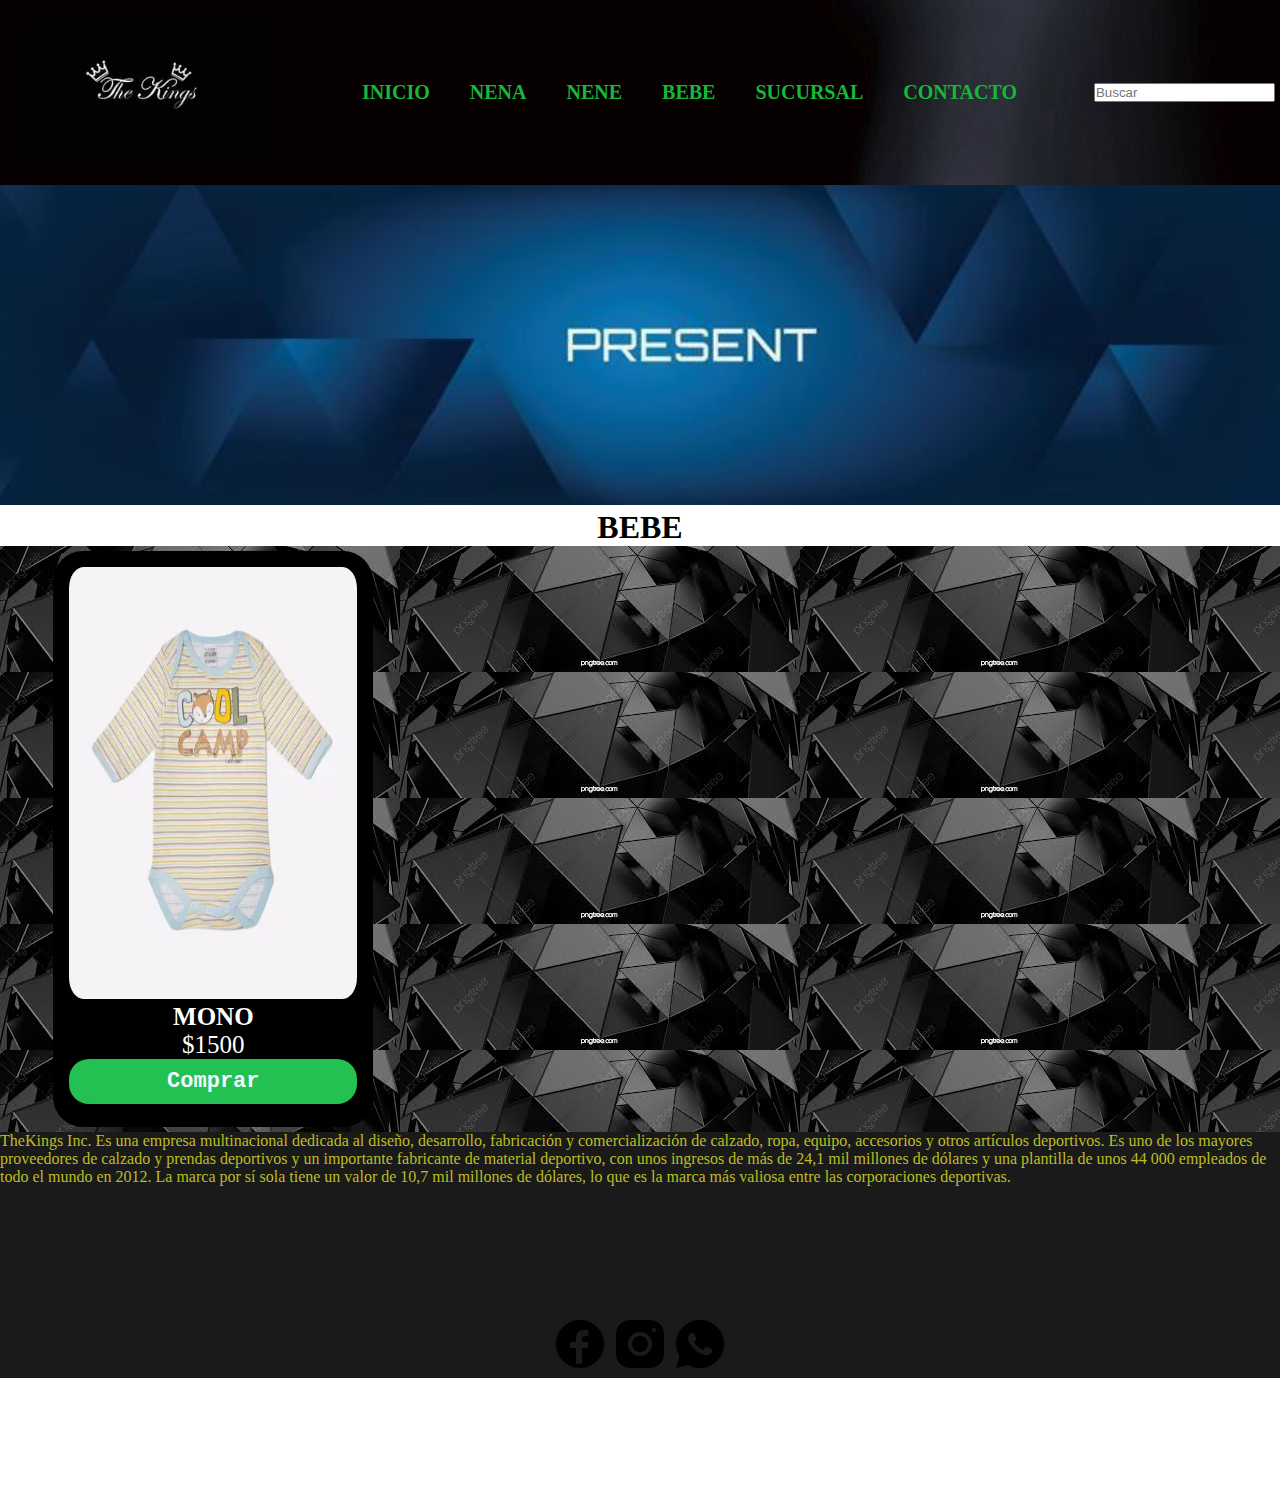
==== pages/bebe.html @ 6448cfa7 "agregando bootstrap" ====
<!DOCTYPE html>
<html lang="en">

 <head>
    <meta charset="UTF-8">
    <meta http-equiv="X-UA-Compatible" content="IE=edge">
    <meta name="viewport" content="width=device-width, initial-scale=1.0">
    <link rel="stylesheet" href="../css/style.css">
    <title>Document</title>
 </head>

 <body>
    <header class="header">
        <a href="../index.html">
            <img src="../imagenes/109535219_112107380585931_4005567084661911028_n.jpg" alt="logo the kings">
        </a>
        <nav class="navBar">
            <ul class="listPrin">
                <li class="itemList"><a href="../index.html">INICIO</a></li>
                <li class="itemList"><a href="./nena.html">NENA</a></li>
                <li class="itemList"><a href="./nene.html">NENE</a></li>
                <li class="itemList"><a href="./bebe.html">BEBE</a></li>
                <li class="itemList"><a href="./sucursal.html">SUCURSAL</a></li>
                <li class="itemList"><a href="./contacto.html">CONTACTO</a></li>
            </ul>
        </nav>
        <form action="#">
            <input type="search" placeholder="Buscar" name="busqueda">
        </form>
    </header>
    <main>
        <img class="banner" src="../imagenes/banner 2.jpg" alt="banner">
        <h1 class="txtPrin">BEBE</h1>
        <div class="contenedorCards">
            <!-- IMAGEN 1 -->
            <div class="card card1">
                <div class="contImgCard">
                    <img class="imgCard" src="../imagenes/g0ak10.webp" alt="MONO">
                    <div class="contTxtCard">
                        <h3 class="tituloCard">MONO</h3>
                        <p class="precioCard">$1500</p>
                    </div>
                    <div class="contBtnCard">
                        <button class="btnComprar">Comprar</button>
                    </div>
                </div>

    </main>
    <!-- PIE DE PAGINA -->
    <footer>

        <p>
            TheKings Inc. Es una empresa multinacional dedicada al diseño, desarrollo, fabricación y
            comercialización de calzado, ropa, equipo, accesorios y otros artículos deportivos.
            Es uno de los mayores proveedores de calzado y prendas deportivos y un importante fabricante de material
            deportivo, con unos ingresos de más de 24,1 mil millones de dólares y una plantilla de unos
            44 000 empleados de todo el mundo en 2012. La marca por sí sola tiene un valor de 10,7 mil millones de
            dólares, lo que es la marca más valiosa entre las corporaciones deportivas.
        </p>
        <ul class="listFooter">
            <li>
                <a href="https://www.facebook.com/"><img src="../imagenes/icons8-facebook-rodeado-de-círculo-60.png" alt="facebook">
                </a>
            </li>
            <li>
                <a href="https://www.instagram.com/"><img src="../imagenes/icons8-instagram-60.png" alt="instagram">
                </a>
            </li>
            <li>
                <a href="https://www.whatsapp.com/?lang=es"><img src="../imagenes/icons8-whatsapp-60.png" alt="whatsapp">
                </a>
            </li>
        </ul>
    </footer>
 </body>

</html>
---- css/style.css ----
* {
    margin: 0;
    padding: 0;

}

ul {
    list-style: none;
}

.header {

    background-image: url(../imagenes/corona\ 1.jpg);
    display: flex;
    justify-content: space-between;
    align-items: center;
    padding: 5px;

}

.header img {
    width: 250px;
    padding: 15px;
}

header .navBar .listPrin {
    display: flex;
    justify-content: space-between;
    align-items: center;
    padding: 10px;

}

header .navBar .listPrin .itemList a {

    color: #16b839;
    font-size: 20px;
    text-decoration: none;
    font-weight: bolder;
    margin: 20px;

}

header .navBar .listPrin .itemList a:hover {
    color: #bcbe22;

}

main .banner {
    width: 100%;
}

main .txtPrin {
    text-align: center;
}

/* grid */
.contenedorCards {
    display: grid;
    grid-template-columns: repeat(3, 1fr);
    align-items: center;
    justify-items: center;
    justify-content: center;
    background-image: url(../imagenes/background.jpg);

}

.contenedorCards .card {
    width: 18rem;
    height: 34rem;
    padding: 1rem;
    background-color: black;
    border-radius: 30px;
    margin: 5px;
    display: flex;
    flex-direction: column;
    align-items: center;
}

.contenedorCards .card .contImgCard .imgCard {
    width: 100%;
    height: 27rem;
    border-radius: 5%;
}

.contenedorCards .card .contTxtCard .tituloCard,
.precioCard {
    color: white;
    font-size: 25px;
    text-align: center;
}

.contenedorCards .card .contBtnCard {
    width: 100%;
}

.contenedorCards .card .contBtnCard .btnComprar {
    font-family: monospace;
    font-size: 22px;
    font-weight: bolder;
    color: aliceblue;
    background-color: rgb(35, 192, 82);
    border: 0;
    width: 100%;
    padding: 10px;
    border-radius: 20px;
}

footer {
    color: #bcbe22;
    background-color: rgb(26, 26, 26)
}

footer .listFooter {
    display: flex;
    justify-content: center;
    align-items: center;
    margin: 10%;
}

main {
    min-height: 80vh;
}


@media (max-width: 1170px) {
    .header {
        flex-direction: column;
    }

    .contenedorCards {
        grid-template-columns: repeat(2, 1fr);
    }

    .header ul {
        flex-wrap: wrap;
    }


}

@media (max-width: 694px) {
    .contenedorCards {
        grid-template-columns: repeat(1, 1fr);
    }

}
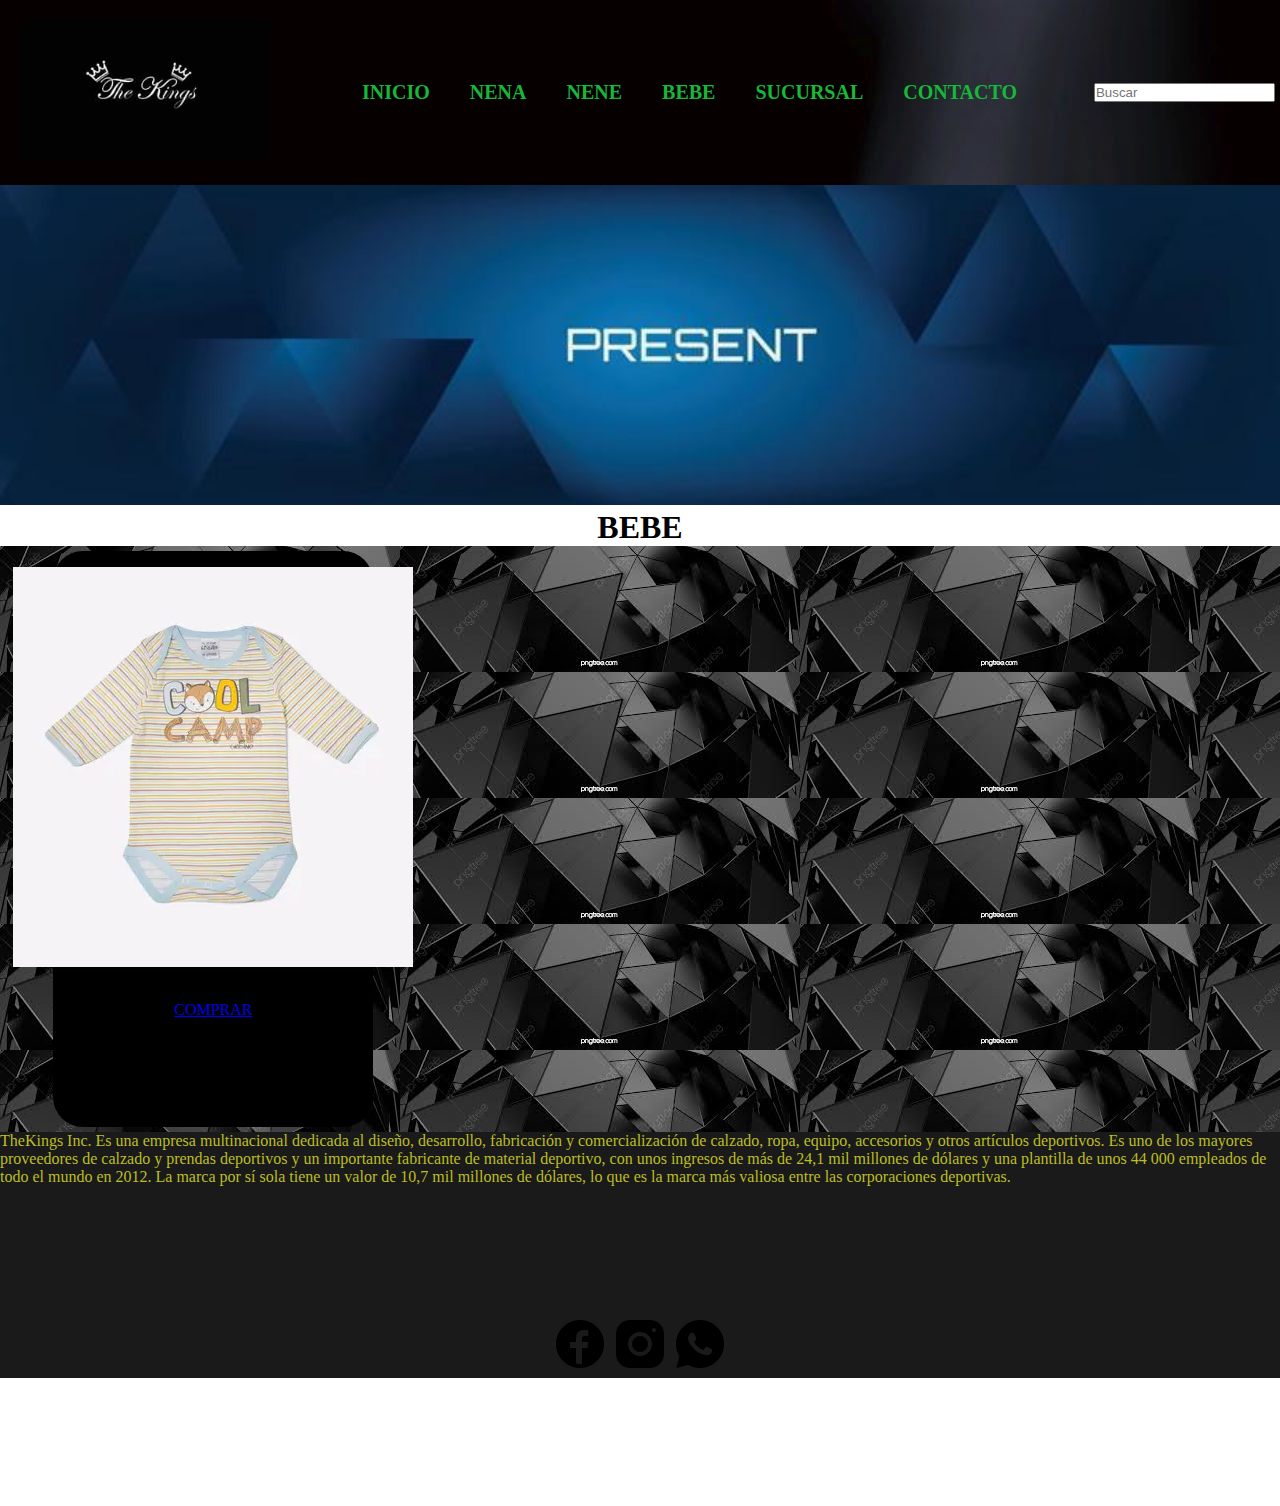
==== commit 3607ad3c: "agregando bootstrap" ====
--- a/pages/bebe.html
+++ b/pages/bebe.html
@@ -1,13 +1,13 @@
 <!DOCTYPE html>
 <html lang="en">
 
- <head>
-    <meta charset="UTF-8">
-    <meta http-equiv="X-UA-Compatible" content="IE=edge">
-    <meta name="viewport" content="width=device-width, initial-scale=1.0">
-    <link rel="stylesheet" href="../css/style.css">
-    <title>Document</title>
- </head>
+    <head>
+        <meta charset="utf-8">
+        <meta name="viewport" content="width=device-width, initial-scale=1">
+        <title>BEBE</title>
+        <link href="https://cdn.jsdelivr.net/npm/bootstrap@5.2.0/dist/css/bootstrap.min.css" rel="stylesheet" integrity="sha384-gH2yIJqKdNHPEq0n4Mqa/HGKIhSkIHeL5AyhkYV8i59U5AR6csBvApHHNl/vI1Bx" crossorigin="anonymous">
+        <link rel="stylesheet" href="../css/style.css">
+      </head>
 
  <body>
     <header class="header">
@@ -33,17 +33,14 @@
         <h1 class="txtPrin">BEBE</h1>
         <div class="contenedorCards">
             <!-- IMAGEN 1 -->
-            <div class="card card1">
-                <div class="contImgCard">
-                    <img class="imgCard" src="../imagenes/g0ak10.webp" alt="MONO">
-                    <div class="contTxtCard">
-                        <h3 class="tituloCard">MONO</h3>
-                        <p class="precioCard">$1500</p>
-                    </div>
-                    <div class="contBtnCard">
-                        <button class="btnComprar">Comprar</button>
-                    </div>
+            <div class="card" style="width: 18rem;">
+                <img src="../imagenes/g0ak10.webp" class="card-img-top" alt="MONO">
+                <div class="card-body">
+                  <h5 class="card-title">MONO</h5>
+                  <p class="card-text">$1500</p>
+                  <a href="#" class="btn btn-primary">COMPRAR</a>
                 </div>
+              </div>
 
     </main>
     <!-- PIE DE PAGINA -->
@@ -72,6 +69,7 @@
             </li>
         </ul>
     </footer>
+    <script src="https://cdn.jsdelivr.net/npm/bootstrap@5.2.0/dist/js/bootstrap.bundle.min.js" integrity="sha384-A3rJD856KowSb7dwlZdYEkO39Gagi7vIsF0jrRAoQmDKKtQBHUuLZ9AsSv4jD4Xa" crossorigin="anonymous"></script>
  </body>
 
 </html>